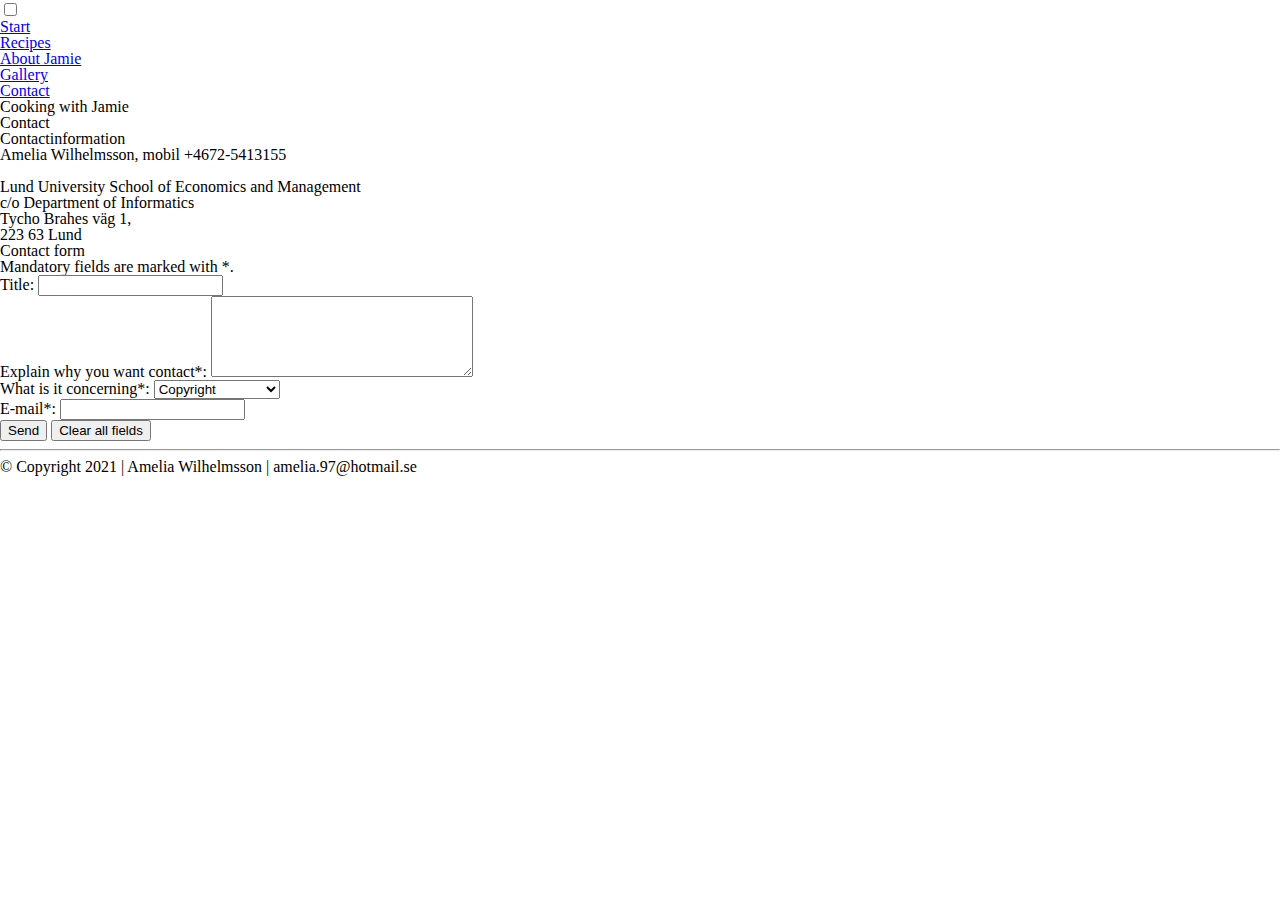
==== html/contact.html @ 570f585d "finished contact" ====
<!DOCTYPE html>
<html lang="en">
  <head>
    <title>Contact - Cooking with Jamie</title>
    <meta charset="UTF-8" />
    <link href="../stylesheets/reset.css" rel="stylesheet" />
    <link href="../stylesheets/djupvik.css" rel="stylesheet" />
    <meta name="viewport" content= "width = device-width, initial-scale = 1, maximum-scale = 2">
    <meta name="description" content="Here you get an opportunity to see all available contactinformation or the opportunity to fill in a form." />
  </head>
  
  <body>
    <div id="container"> 
      <aside>
        <input type="checkbox" id="nav-toggle" class="nav-toggle"> 
        <nav> 
          <ul class="nav-ul" id="nav-ul">
            <li><a href="../index.html">Start</a></li>
            <li><a href="recipes.html">Recipes</a></li>
            <li><a href="about.html">About Jamie</a></li>
            <li><a href="gallery.html">Gallery</a></li>
            <li><a href="#" id="activePage">Contact</a></li>
          </ul>
        </nav>
        <label for="nav-toggle" class="nav-toggle-label">
          <span></span>
        </label>
        <header> 
          <div class="title"><h1>Cooking with Jamie</h1></div>
        </header>
      </aside>

      <main>  <!--start of the main content of the page-->
        <article> <!--I created two different section as they are both ways to contact, but in different ways-->
          <h2>Contact</h2>
          <section class="s5">
            <h3>Contactinformation</h3>
            <p>
              Amelia Wilhelmsson, mobil +4672-5413155 <br><br>
              Lund University School of Economics and Management<br>
              c/o Department of Informatics<br>
              Tycho Brahes väg 1,<br>
              223 63 Lund
            </p>
          </section> <!--End of section 1-->
            
          <section class="s6">
            <h3>Contact form</h3>
            <!--To ensure most importat fields gets answered properly-->
            <p>Mandatory fields are marked with *.</p>
            <form method="post" action="thanks.html">
              <p>
                <label for="Title">Title: </label>
                <input type="text" name="title" id="Title" />
              </p>
              <p>
                <label for="Explaination">Explain why you want contact*:</label>
                <textarea name="explaination" id="Explaination" rows="5" cols="30"  required>
                </textarea>
              </p>
              <p>
                <label for="About">What is it concerning*:</label>
                <select name="about" id="About">
                  <option value="copyright">Copyright</option>
                  <option value="layout">Layout of website</option>
                  <option value="recipes">Existing recipes</option>
                  <option value="other">Other</option>
                </select>
              </p>
              <p> 
                <label for="Email">E-mail*:</label>
                <input type="email" name="email" id="Email" required />
              </p>
              <p> 
                <input type="submit" value="Send"/>
                <input type="reset" value="Clear all fields" />
              </p>
            </form> <!--End of form-->
          </section> <!--End of section 2-->
        </article> <!--End of article-->
      </main> <!--End of main-->

      <aside> 
        <footer>
          <hr>
          <p> 
            <small>© Copyright 2021 | Amelia Wilhelmsson | amelia.97@hotmail.se</small>
          </p>
        </footer>
      </aside>

      <script type="module" src="../JavaScript/hamburger.js"></script>
    </div> <!--end of container-->
  </body>
</html>
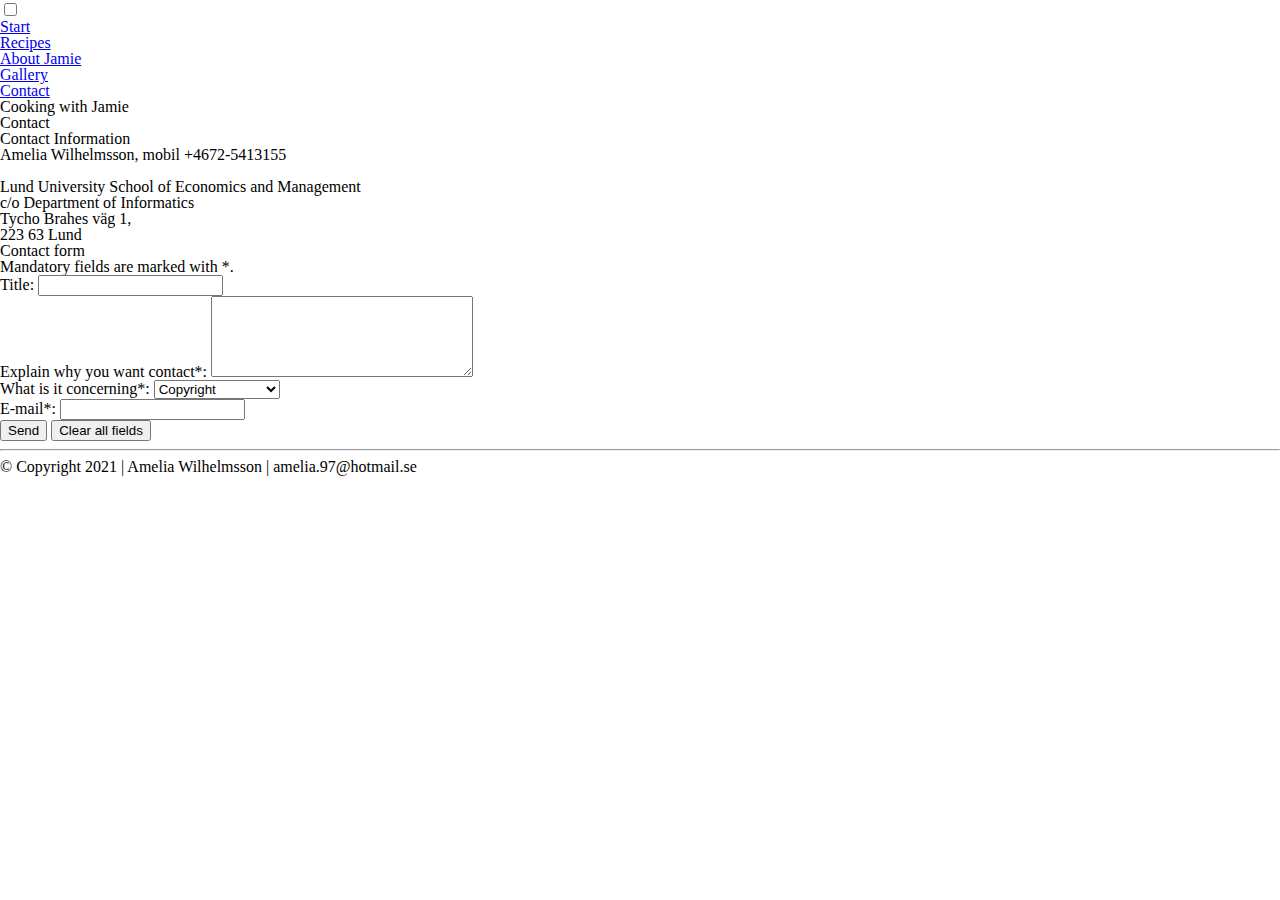
==== commit c777915f: "Completed thanks.html" ====
--- a/html/contact.html
+++ b/html/contact.html
@@ -6,7 +6,7 @@
     <link href="../stylesheets/reset.css" rel="stylesheet" />
     <link href="../stylesheets/djupvik.css" rel="stylesheet" />
     <meta name="viewport" content= "width = device-width, initial-scale = 1, maximum-scale = 2">
-    <meta name="description" content="Here you get an opportunity to see all available contactinformation or the opportunity to fill in a form." />
+    <meta name="description" content="Here you get to see all available contactinformation or the opportunity to fill in a form." />
   </head>
   
   <body>
@@ -34,7 +34,7 @@
         <article> <!--I created two different section as they are both ways to contact, but in different ways-->
           <h2>Contact</h2>
           <section class="s5">
-            <h3>Contactinformation</h3>
+            <h3>Contact Information</h3>
             <p>
               Amelia Wilhelmsson, mobil +4672-5413155 <br><br>
               Lund University School of Economics and Management<br>
